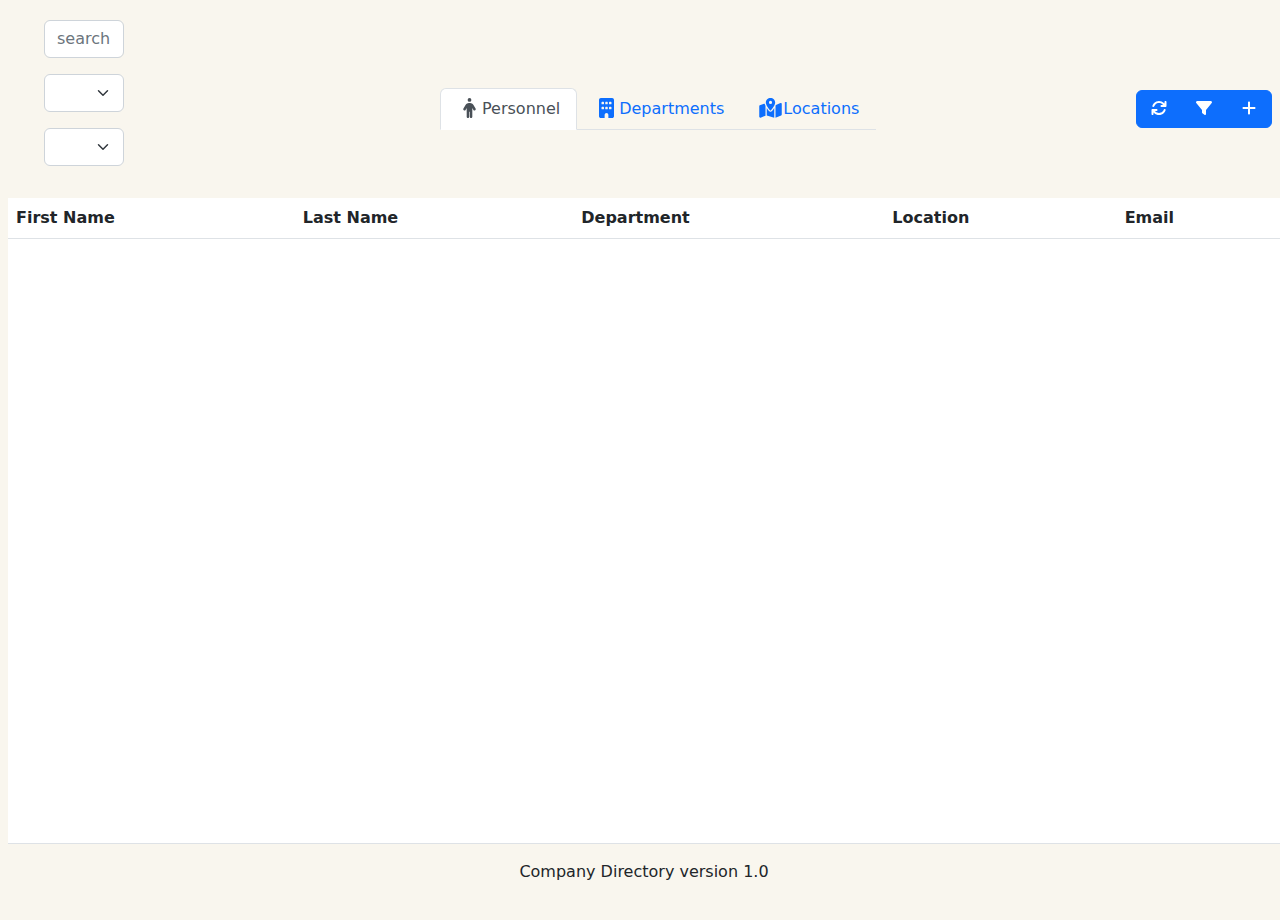
==== project2/index.html @ f6314159 "Add files via upload" ====
<!DOCTYPE html>
<html lang="en">

    <head>
        <meta charset="utf-8">
        <meta name="viewport" content="width=device-width, initial-scale=1.0">
        <meta name="keyword" content="Company Directory">
        <meta name="author" content="Marek Ograbek">
        <link rel="icon" href="img/favicon.ico"/>

        <title>Company Directory</title>
      
        <link rel="preconnect" href="https://fonts.googleapis.com">
        <link rel="preconnect" href="https://fonts.gstatic.com" crossorigin>
        <link href="https://fonts.googleapis.com/css2?family=Karla:wght@300&display=swap" rel="stylesheet">
        <link href="vendor/css/all.min.css" rel="stylesheet" type="text/css">
      
        <link href="vendor/css/bootstrap.min.css" rel="stylesheet" type="text/css">
    
        
        <link href="libs/css/style.css" rel="stylesheet">
    </head>

    <body>

        <section>




          <div class="appHeader">
            <div class="row">
              <div class="col-md-4 col-12 mb-3 px-4">
                <!-- Input and select fields -->
                <div class="col-md-4 col-12 mb-3 px-4">
                  <input id="searchInp" class="form-control" placeholder="search">
                </div>
            
                <div class="col-md-4 col-12 pb-3 px-4">
                  <select class="form-select" id="select-departments">
                    <!-- Your options here -->
                  </select>
                </div>
            
                <div class="col-md-4 col-12 pb-3 px-4">
                  <select class="form-select" id="select-locations">
                    <!-- Your options here -->
                  </select>
                </div>
              </div>
          
              <div class="col-md-8 col-12 d-flex justify-content-between align-items-center">
                <!-- Nav tabs -->
                <ul class="nav nav-tabs" id="myTab" role="tablist">
                  <!-- Tab buttons -->
                  <li class="nav-item" role="presentation">
                    <button class="nav-link active" id="personnelBtn" data-bs-toggle="tab" data-bs-target="#personnel-tab-pane" type="button" role="tab" aria-controls="personnel-tab-pane" aria-selected="true">
                      <i class="fa-solid fa-person fa-lg fa-fw"></i><span class="d-none d-sm-inline">Personnel</span>
                    </button>
                  </li>
                  <li class="nav-item" role="presentation">
                    <button class="nav-link" id="departmentsBtn" data-bs-toggle="tab" data-bs-target="#departments-tab-pane" type="button" role="tab" aria-controls="departments-tab-pane" aria-selected="false">
                      <i class="fa-solid fa-building fa-lg fa-fw"></i><span class="d-none d-sm-inline">Departments</span>
                    </button>
                  </li>
                  <li class="nav-item" role="presentation">
                    <button class="nav-link" id="locationsBtn" data-bs-toggle="tab" data-bs-target="#locations-tab-pane" type="button" role="tab" aria-controls="locations-tab-pane" aria-selected="false">
                      <i class="fa-solid fa-map-location-dot fa-lg fa-fw"></i><span class="d-none d-sm-inline">Locations</span>
                    </button>
                  </li>
                </ul>
          
                <!-- Buttons -->
                <div class="buttons10 px-2">
                  <div class="btn-group" role="group" aria-label="buttons">
                    <!-- Buttons here -->
                    <button id="refreshBtn" type="button" onClick="refreshPage()" class="btn btn-primary">
                      <i class="fa-solid fa-refresh fa-fw text-white"></i>
                    </button>
                    <button id="filter-btn" type="button" class="btn btn-primary">
                      <i class="fa-solid fa-filter fa-fw text-white"></i>
                    </button>
                    <button id="addBtn" type="button" class="btn btn-primary">
                      <i class="fa-solid fa-plus fa-fw text-white"></i>
                    </button>
                  </div>
                </div>
              </div>
            </div>
          </div>



                 <!-- Counts entries-->

              <div class="d-flex justify-content-between align-items-end">
                  <div id="total-entries" class="total-entries p-1" style="display:none"> </div>
              </div>   

            
            <div class="tab-content bg-white">
          
            <!-- Personnel --> 
            <div class="tab-pane show active" id="personnel-tab-pane" role="tabpanel" aria-labelledby="home-tab">
              <table id="employeeTable" class="employeeTable table table-hover">
                  <thead id="employeeHead">
                      <tr>
                          <th scope="col" class="align-middle text-nowrap">First Name</th>
                          <th scope="col" class="align-middle text-nowrap">Last Name</th>
                          <th scope="col" class="align-middle text-nowrap d-none d-md-table-cell">Department</th>
                          <th scope="col" class="align-middle text-nowrap d-none d-md-table-cell">Location</th>
                          <th scope="col" class="align-middle text-nowrap d-none d-md-table-cell">Email</th>
                      </tr>
                  </thead>
                  <tbody id="employeeTbody" class="employeeTbody">
                      <!-- RESULTS WILL BE INSERTED HERE -->
                  </tbody>
              </table>
            </div>
          

            <!-- Departments -->
              <div class="tab-pane" id="departments-tab-pane" role="tabpanel" aria-labelledby="profile-tab" tabindex="0">

                <table class="table table-hover">
                  <thead>
                    <tr>
                      <th class="align-middle text-nowrap">Department</th>
                      <th class="align-middle text-nowrap d-none d-md-table-cell">Location</th>
                    </tr>
                  </thead>
                  <tbody id="departments-cards"> 
                    <!-- RESULTS WILL BE INSERTED HERE -->
                  </tbody>
                </table>
              </div>
          
              <!-- Locations -->
              <div class="tab-pane" id="locations-tab-pane" role="tabpanel" aria-labelledby="contact-tab" tabindex="0">
                <table class="table table-hover">
                  <thead>
                    <tr>
                      <th class="align-middle text-nowrap">Location</th>
                    </tr>
                  </thead>
                  <tbody id="locations-cards"> 
                    <!-- RESULTS WILL BE INSERTED HERE -->
                  </tbody>
                </table>
              </div>
          
            </div>
            
            <footer class="border-top text-center fw-bold">
              
              <p class="fw-light my-3">Company Directory version 1.0</p>
              
            </footer>
          
        </section>

      <main id="main" class="container-fluid">

          <!-- EMPLOYEES -->
          <div id="all-employees" class="all-employees">

              <!-- Add Employee Modal -->
              <div id="addEmployeeModal" class="modal fade" tabindex="-1" data-bs-backdrop="false" data-bs-keyboard="false" aria-labelledby="exampleModalLabel" aria-hidden="true">
                
                <div class="modal-dialog modal-sm modal-dialog-centered modal-dialog-scrollable">
                     
                  <div class="modal-content shadow"> 
                    
                    <div class="modal-header bg-primary bg-gradient text-white">
                      <h5 class="modal-title">Add employee</h5>
                      <button type="button" class="btn-close btn-close-white" data-bs-dismiss="modal" aria-label="Close"></button>
                    </div>
              
                    <div class="modal-body">
                        
                      <form action="" id="employeeConfirmAddBtn">
              
                        <input type="hidden" id="editPersonnelEmployeeID">
              
                        <div class="form-floating mb-3">
                          <input type="text" class="form-control" id="firstNameInput" name="firstNameInput" placeholder="First name" required>
                          <label for="firstNameInput">First name</label>
                        </div>
              
                        <div class="form-floating mb-3">
                          <input type="text" class="form-control" id="lastNameInput" name="lastNameInput" placeholder="Last name" required>
                          <label for="lastNameInput">Last name</label>
                        </div>

                        <div class="form-floating mb-3">
                            <input type="email" class="form-control" id="emailInput" name="emailInput" placeholder="Email address" required>
                            <label for="emailInput">Email Address</label>
                          </div> 
              
                        <div class="form-floating mb-3">
                          <input type="text" class="form-control" id="jobTitleInput" name="jobTitleInput" placeholder="Job title" required>
                          <label for="jobTitleInput">Job Title</label>
                        </div>                                  
              
                        <div class="form-floating">
                          <select class="form-select" id="addEmployeeDepartmentSelect" placeholder="Department">
                          </select>
                          <label for="addEmployeeDepartmentSelect">Department</label>
                        </div> 
                        
                        <div class="form-floating">
                            <select class="form-select" id="addEmployeeLocationSelect" placeholder="Location">
                            </select>
                            <label for="addEmployeeLocationSelect">Location</label>
                        </div>
                        <div class="modal-footer">
                            <input type="submit"  value="SUBMIT" id="employeeConfirmAddBtn" class="btn btn-outline-primary btn-sm myBtn">
                            <button type="button" class="btn btn-outline-danger btn-sm myBtn" data-bs-dismiss="modal">CANCEL</button>
                        </div>
              
                      </form>
                    </div>    
                  </div>
                </div>               
              </div>


              <!-- Edit Employee Modal  -->
              <div id="editEmployeeModal" class="modal fade" tabindex="-1" data-bs-backdrop="false" data-bs-keyboard="false" aria-labelledby="editEmployeeModalLabel" aria-hidden="true">
                
                <div class="modal-dialog modal-sm modal-dialog-centered modal-dialog-scrollable">
                     
                  <div class="modal-content shadow"> 
                    
                    <div class="modal-header bg-primary bg-gradient text-white">
                      <h5 class="modal-title">Edit employee</h5>
                      <button type="button" class="btn-close btn-close-white" data-bs-dismiss="modal" aria-label="Close"></button>
                    </div>
              
                    <div class="modal-body">
                        
                      <form action="" id="editEmployeeForm">
              
                        <input type="hidden" id="id_u" name="id">
              
                        <div class="form-floating mb-3">
                          <input type="text" class="form-control" id="firstName_u" name="firstName" placeholder="First name" required>
                          <label for="firstName_u">First name</label>
                        </div>
              
                        <div class="form-floating mb-3">
                          <input type="text" class="form-control" id="lastName_u" name="lastName" placeholder="Last name" required>
                          <label for="lastName_u">Last name</label>
                        </div>

                        <div class="form-floating mb-3">
                            <input type="email" class="form-control" id="email_u" name="email" placeholder="Email address" required>
                            <label for="email_u">Email Address</label>
                          </div> 
              
                        <div class="form-floating mb-3">
                          <input type="text" class="form-control" id="jobTitle_u" name="jobTitle" placeholder="Job title" required>
                          <label for="jobTitle_u">Job Title</label>
                        </div>                                  
              
                        <div class="form-floating">
                          <select class="form-select" id="editEmployeeDepartmentSelect" required>
                            <option value="" disabled selected>Select a department</option>
                        </select>
                        </div> 
                        
                        <div class="form-floating">
                          <select class="form-select" id="editEmployeeLocationSelect" required>
                            <option value="" disabled selected>Select a location</option>
                        </select>
                        </div>
                        <div class="modal-footer">
                            <input type="submit"  value="SUBMIT" id="employeeConfirmAEditBtn" class="btn btn-outline-primary btn-sm myBtn">
                            <button type="button" class="btn btn-outline-danger btn-sm myBtn" data-bs-dismiss="modal">CANCEL</button>
                        </div>
              
                      </form>
                    </div>    
                  </div>
                </div>               
              </div>             


                            <!-- Delete Employee Modal -->
                          <div id="deleteEmployeeModal" class="modal fade" tabindex="-1" role="dialog"  data-bs-backdrop="static" data-bs-keyboard="false" aria-hidden="true">
                              <div class="modal-dialog">
                                  <div class="modal-content">
                                      <div class="modal-header alert-danger">
                                          <h4 class="modal-title">Warning!</h4>
                                      </div>
                                      <div class="modal-body">
                                          <p class="mt-3"><strong>Delete this employee?</strong></p>
                                          <form>
                                              <input type="hidden" id="id_d" name="id" class="form-control">
                                              <div class="mt-3 form-check">
                                                  <input type="checkbox" class="form-check-input" name="checkConfirmDeleteEmployee" id="checkConfirmDeleteEmployee"/>
                                                  <label class="form-check-label" for="checkConfirmDeleteEmployee">
                                                      <p><strong>Yes, delete.</strong></p>
                                                  </label>
                                              </div>						
                                          </form>
                                      </div>
                                      <div class="delete-btn-footer mt-2 align-items-center justify-content-between text-center">
                                          <button type="button" id="cancelDeleteE-left" class="btn mb-1" title="Cancel" data-bs-dismiss="modal">
                                              <h5 class="text-primary"><strong>CANCEL</strong></h5>
                                          </button>
                              
                                          <button type="button" class="btn mb-1 text-danger" id="deleteEmployeeBtn" title="Delete" disabled>
                                              <h5><strong>DELETE</strong></h5>
                                          </button>
                                      </div>
                                  </div>
                              </div>
                          </div>



            <!-- DEPARTMENTS -->

            <!--Add Department Modal-->
            <div id="addDepartmentModal" class="modal" tabindex="-1" data-bs-backdrop="false" data-bs-keyboard="false" aria-labelledby="addDepartmentModalLabel" aria-hidden="true">
                <div class="modal-dialog modal-dialog-centered">
                    <div class="modal-dialog modal-sm modal-dialog-centered modal-dialog-scrollable">
                    
                        <div class="modal-content shadow"> 
                        
                        <div class="modal-header bg-primary bg-gradient text-white">
                            <h5 class="modal-title">Add department</h5>
                            <button type="button" class="btn-close btn-close-white" data-bs-dismiss="modal" aria-label="Close"></button>
                        </div>
                            <div class="modal-body">

                                <form action ="" id="addDepartmentForm">
            
                                    <input type="hidden" id="editPersonnelEmployeeID">
                        
                                    <div class="form-floating mb-3">
                                    <input type="text" class="form-control" id="departmentName_addd" name="departmentName_addd" placeholder="Department" required>
                                    <label for="departmentNameInput">Department name</label>
                                    </div>
                                    
                                    <div class="form-floating">
                                        <select class="form-select" id="addDepartmentLocationSelect" placeholder="Location">
                                        </select>
                                        <label for="addDepartmentLocationSelect">Location</label>
                                    </div>
                                    <div class="modal-footer">
                                        <input type="submit"  value="SUBMIT" id="departmentConfirmAddBtn" class="btn btn-outline-primary btn-sm myBtn">
                                        <button type="button" class="btn btn-outline-danger btn-sm myBtn" data-bs-dismiss="modal">CANCEL</button>
                                    </div>
                        
                                </form> 
                            </div>
                        </div>
                    </div>
                </div>
            </div>
                               
             

           <!-- Edit Department Modal -->

           <div id="editDepartmentModal" class="modal" tabindex="-1" data-bs-backdrop="false" data-bs-keyboard="false" aria-labelledby="editDepartmentModalLabel" aria-hidden="true">
            <div class="modal-dialog modal-dialog-centered">
                <div class="modal-dialog modal-sm modal-dialog-centered modal-dialog-scrollable">
                
                    <div class="modal-content shadow"> 
                        <div class="modal-header bg-primary bg-gradient text-white">
                          <h5 class="modal-title" id="editDepartmentModalLabel">Edit Department</h5>
                          <button type="button" class="btn-close btn-close-white" data-bs-dismiss="modal" aria-label="Close"></button>
                        </div>
                          <div class="modal-body">

                            <form action ="" id="editDepartmentForm">
                                
                                <input type="hidden" id="id_ud" name="id" class="form-control">	
                                <div class="form-floating mb-3">
                                <input type="text" class="form-control" id="departmentName_ud" name="departmentName_ud" placeholder="Department" required>
                                <label for="departmentNameInput">Department name</label>
                                </div>
                                
                                <div class="form-floating">
                                    <select class="form-select" id="editDepartmentLocationSelect" placeholder="Location">
                                    </select>
                                    <label for="editDepartmentLocationSelect">Location</label>
                                </div>
                                <div class="modal-footer">
                                    <input type="submit"  value="SUBMIT" id="updateDepartmentBtn" class="btn btn-outline-primary btn-sm myBtn">
                                    <button type="button" class="btn btn-outline-danger btn-sm myBtn" data-bs-dismiss="modal">CANCEL</button>
                                </div>
                    
                            </form> 
                          </div>
                    </div>
                </div>
            </div>
           </div>

              <!-- Delete Department Modal -->
              <div id="deleteDepartmentModal" class="modal fade" tabindex="-1" role="dialog"  data-bs-backdrop="static" data-bs-keyboard="false" aria-hidden="true">
                  <div class="modal-dialog">
                      <div class="modal-content">
                          <div class="modal-header alert-danger">
                              <h4 class="modal-title">Warning!</h4>
                          </div>
                          <div class="modal-body">
                              <p class="mt-3"><strong>Delete this department?</strong></p>
                              <form>
                                  <input type="hidden" id="id_dd" name="id" class="form-control">
                                  <div class="mt-3 form-check">
                                      <input type="checkbox" class="form-check-input" name="checkConfirmDeleteDepartment" id="checkConfirmDeleteDepartment"/>
                                      <label class="form-check-label" for="checkConfirmDeleteDepartment">
                                          <strong>Yes, process it.</strong>
                                      </label>
                                  </div>						
                              </form>
                          </div>
                          <div class="delete-btn-footer mt-2 align-items-center justify-content-between text-center">
                              <button type="button" id="cancelDeleteD-left" class="btn mb-1 text-primary" title="Cancel" data-bs-dismiss="modal">
                                  <h5 class="text-primary"><strong>CANCEL</strong></h5>
                              </button>
                              <button type="button" class="btn mb-1 text-danger" id="deleteDepartmentBtn" title="Delete" disabled>
                                  <h5><strong>DELETE</strong></h5>
                              </button>
                          </div>
                      </div>
                  </div>
              </div>
   
                   <!-- Forbidden Department Modal -->
                   <div id="forbiddenDepartmentModal" class="modal fade" tabindex="-1" role="dialog"  data-bs-backdrop="static" data-bs-keyboard="false" aria-hidden="true">
                    <div class="modal-dialog modal-dialog-centered">
                        <div class="modal-content">
                            <div class="modal-header bg-danger text-white justify-content-center">
                                <h3 class="modal-title m-1"><strong>Forbidden action!</strong></h3>
                            </div>
                            <div class="modal-body">
                                <p class="mt-3"><strong>Employees assigned to this Department!</strong></p>
                            </div>
                            <div class="mt-2 align-items-center justify-content-center text-center">
                                <button type="button" class="btn mb-1 btn-outline-primary" title="OK" data-bs-dismiss="modal">OK</button>
                            </div>
                        </div>
                    </div>
                </div>   
                        
              <!-- LOCATIONS -->
              <div id="all-locations" class="all-locations d-none">
                  <div class="container-fluid mb-4">
                      <div class="row d-flex g-2 justify-content-center text-center align-items-center">
                          <div class="add-button-location col-md-2">
                              <button id="add-location" type="button" class="btn" title="Add New Location"><i class="fa-regular fa-square-plus"></i> Add Location</button>
                          </div>
                      </div>
                  </div>            
                  <div id="locations-cards" class="container-fluid d-flex flex-wrap align-items-center justify-content-center mb-3"></div>
                  <!-- RESULTS WILL BE INSERTED HERE -->
              </div>

              <!-- Add location modal -->
              <div id="addLocationModal" class="modal" tabindex="-1" data-bs-backdrop="false" data-bs-keyboard="false" aria-labelledby="addLocationModalLabel" aria-hidden="true">
                <div class="modal-dialog modal-dialog-centered">
                    <div class="modal-dialog modal-sm modal-dialog-centered modal-dialog-scrollable">
                    
                        <div class="modal-content shadow"> 
                        
                        <div class="modal-header bg-primary bg-gradient text-white">
                            <h5 class="modal-title">Add location</h5>
                            <button type="button" class="btn-close btn-close-white" data-bs-dismiss="modal" aria-label="Close"></button>
                        </div>
                            <div class="modal-body">

                                <form action ="" id="addLocationForm">
                        
                                    <div class="form-floating mb-3">
                                        <input type="text" class="form-control" id="locationName_addl" name="locationName_addl" placeholder="Location" required>
                                        <label for="firstNameInput">Location name</label>
                                    </div>
                                    
                                    <div class="modal-footer">
                                        <input type="submit"  value="SUBMIT" id="addLocationBtn" class="btn btn-outline-primary btn-sm myBtn">
                                        <button type="button" class="btn btn-outline-danger btn-sm myBtn" data-bs-dismiss="modal">CANCEL</button>
                                    </div>
                        
                                </form> 
                            </div>
                        </div>
                    </div>
                </div>
              </div>

              <!-- Edit Location Modal -->
                
                <div id="editLocationModal" class="modal" tabindex="-1" data-bs-backdrop="false" data-bs-keyboard="false" aria-labelledby="editLocationModalLabel" aria-hidden="true">
                    <div class="modal-dialog modal-dialog-centered">
                        <div class="modal-dialog modal-sm modal-dialog-centered modal-dialog-scrollable">
                        
                            <div class="modal-content shadow"> 
                            
                            <div class="modal-header bg-primary bg-gradient text-white">
                                <h5 class="modal-title">Edit location</h5>
                                <button type="button" class="btn-close btn-close-white" data-bs-dismiss="modal" aria-label="Close"></button>
                            </div>
                                <div class="modal-body">
    
                                    <form action ="" id="editLocationForm">
                                        <input type="hidden" id="id_ul" name="id" class="form-control">	
                                        <div class="form-floating mb-3">
                                            <input type="text" class="form-control" id="locationName_ul" name="locationName_ul" placeholder="Location" required>
                                            <label for="firstNameInput">Location name</label>
                                        </div>
                                        
                                        <div class="modal-footer">
                                            <input type="submit"  value="SUBMIT" id="updateLocationBtn" class="btn btn-outline-primary btn-sm myBtn">
                                            <button type="button" class="btn btn-outline-danger btn-sm myBtn" data-bs-dismiss="modal">CANCEL</button>
                                        </div>
                            
                                    </form> 
                                </div>
                            </div>
                        </div>
                    </div>
                </div>               
          

            <!-- Delete Location Modal -->
          <div id="deleteLocationModal" class="modal fade" tabindex="-1" role="dialog"  data-bs-backdrop="static" data-bs-keyboard="false" aria-hidden="true">
              <div class="modal-dialog">
                  <div class="modal-content">
                      <div class="modal-header alert-danger">
                          <h4 class="modal-title">Warning!</h4>
                      </div>
                      <div class="modal-body">
                          <p class="mt-3"><strong>Delete this location?</strong></p>
                          <form>
                              <input type="hidden" id="id_dl" name="id" class="form-control">
                              <div class="mt-3 form-check">
                                  <input type="checkbox" class="form-check-input" name="checkConfirmDeleteLocation" id="checkConfirmDeleteLocation"/>
                                  <label class="form-check-label" for="checkConfirmDeleteLocation">
                                      <strong>Yes, process it.</strong>
                                  </label>
                              </div>						
                          </form>
                      </div>
                      <div class="delete-btn-footer mt-2 align-items-center justify-content-between text-center">
                          <button type="button" id="cancelDeleteL-left" class="btn mb-1 text-primary" title="Cancel" data-bs-dismiss="modal">
                              <h5 class="text-primary"><strong>CANCEL</strong></h5>
                          </button>
              
                          <button type="button" class="btn mb-1 text-danger" id="deleteLocationBtn" title="Delete" disabled>
                              <h5><strong>DELETE</strong></h5>
                          </button>
                      </div>
                  </div>
              </div>
          </div>

              <!-- Forbidden Location Modal -->
          <div id="forbiddenLocationModal" class="modal fade" tabindex="-1" role="dialog"  data-bs-backdrop="static" data-bs-keyboard="false" aria-hidden="true">
              <div class="modal-dialog modal-dialog-centered">
                  <div class="modal-content">
                      <div class="modal-header bg-danger text-white justify-content-center">
                          <h3 class="modal-title m-1"><strong>Forbidden action!</strong></h3>
                      </div>
                      <div class="modal-body justify-content-center">
                          <p class="mt-3"><strong>Departments assigned to this location!</strong></p>
                      </div>
                      <div class="mt-2 align-items-center justify-content-center text-center">
                          <button type="button" class="btn mb-1 btn-outline-primary" title="OK" data-bs-dismiss="modal">OK</button>
                      </div>
                  </div>
              </div>
          </div>




          <!-- Filter Modal -->
          <div id="filter-modal" class="modal fade" tabindex="-1" aria-labelledby="filter-modal-label" aria-hidden="true">
            <div class="modal-dialog">
                <div class="modal-content">
                    <div class="modal-header">
                        <h5 class="modal-title" id="filter-modal-label">Filter Options</h5>
                        <button type="button" class="btn-close" data-bs-dismiss="modal" aria-label="Close"></button>
                    </div>
                    <div class="modal-body">
                        <!-- Checkboxes for departments -->
                        <div>
                            <h6>Departments:</h6>
                            <div id="department-checkboxes">
                                <!-- Department checkboxes will be dynamically added here -->
                            </div>
                        </div>
                        <!-- Checkboxes for locations -->
                        <div>
                            <h6>Locations:</h6>
                            <div id="location-checkboxes">
                                <!-- Location checkboxes will be dynamically added here -->
                            </div>
                        </div>
                    </div>
                    <div class="modal-footer">
                        <button type="button" class="btn btn-primary" id="apply-filter-btn">Apply Filter</button>
                    </div>
                </div>
            </div>
          </div>
  
        
      
      </main>
              
          


        <div id="preloader"></div>
        <div id="loader" class="lds-dual-ring hidden overlay"></div>


        <script src="vendor/js/jquery-3.7.0.js"></script>
        <script src="vendor/js/bootstrap.min.js"></script>
        <script src="vendor/js/all.min.js"></script>
        <script src="vendor/js/jquery.validate.min.js"></script>
        
        <script type="application/javascript" src="libs/js/script.js"></script>
        
        
    </body>

</html>
---- project2/libs/css/style.css ----
html,
body {
  background-color: #f9f6ee;
  margin: 5px 0px 5px 2px;
  padding: 5px 0px 5px 2px;
  overflow: hidden;
}

section {
  display: flex;
  flex-flow: column;
  height: calc(100vh - 20px);
}

.tab-content {
  flex: 1;
  overflow-y: scroll;
}

tr {
  cursor: default;
}

.myBtn {
  width: 70px;
}

ul, li {list-style-type: none;}

/* Preloader */
#preloader {
  position: fixed;
  top: 0;
  left: 0;
  right: 0;
  bottom: 0;
  z-index: 9999;
  overflow: hidden;
  background: lightblue;
}

#preloader:before {
  content: "";
  position: fixed;
  top: calc(50% - 30px);
  left: calc(50% - 30px);
  border: 6px solid blue;
  border-top-color: var(--darkgrey);
  border-radius: 50%;
  width: 60px;
  height: 60px;
  -webkit-animation: animate-preloader 1s linear infinite;
  animation: animate-preloader 1s linear infinite;
}

@-webkit-keyframes animate-preloader {
  0% {
    transform: rotate(0deg);
  }
  100% {
    transform: rotate(360deg);
  }
}

@keyframes animate-preloader {
  0% {
    transform: rotate(0deg);
  }
  100% {
    transform: rotate(360deg);
  }
}

/*  Loader */
.lds-dual-ring.hidden {
  display: none;
}

.overlay {
  position: fixed;
  top: 0;
  left: 0;
  right: 0;
  bottom: 0;
  background: transparent;
  z-index: 9999;
  opacity: 1;
  transition: all 0.5s;
}

.lds-dual-ring {
  display: flex;
  width: 100%;
  height: 100vh;
  justify-content: center;
  align-items: center;
}
.lds-dual-ring:after {
  content: " ";
  display: block;
  width: 64px;
  height: 64px;
  margin: 5% auto;
  border-radius: 50%;
  border: 6px solid blue;
  border-color: blue transparent darkgrey transparent;
  animation: lds-dual-ring 1.2s linear infinite;
}
@keyframes lds-dual-ring {
  0% {
      transform: rotate(0deg);
  }
  100% {
      transform: rotate(360deg);
  }
}
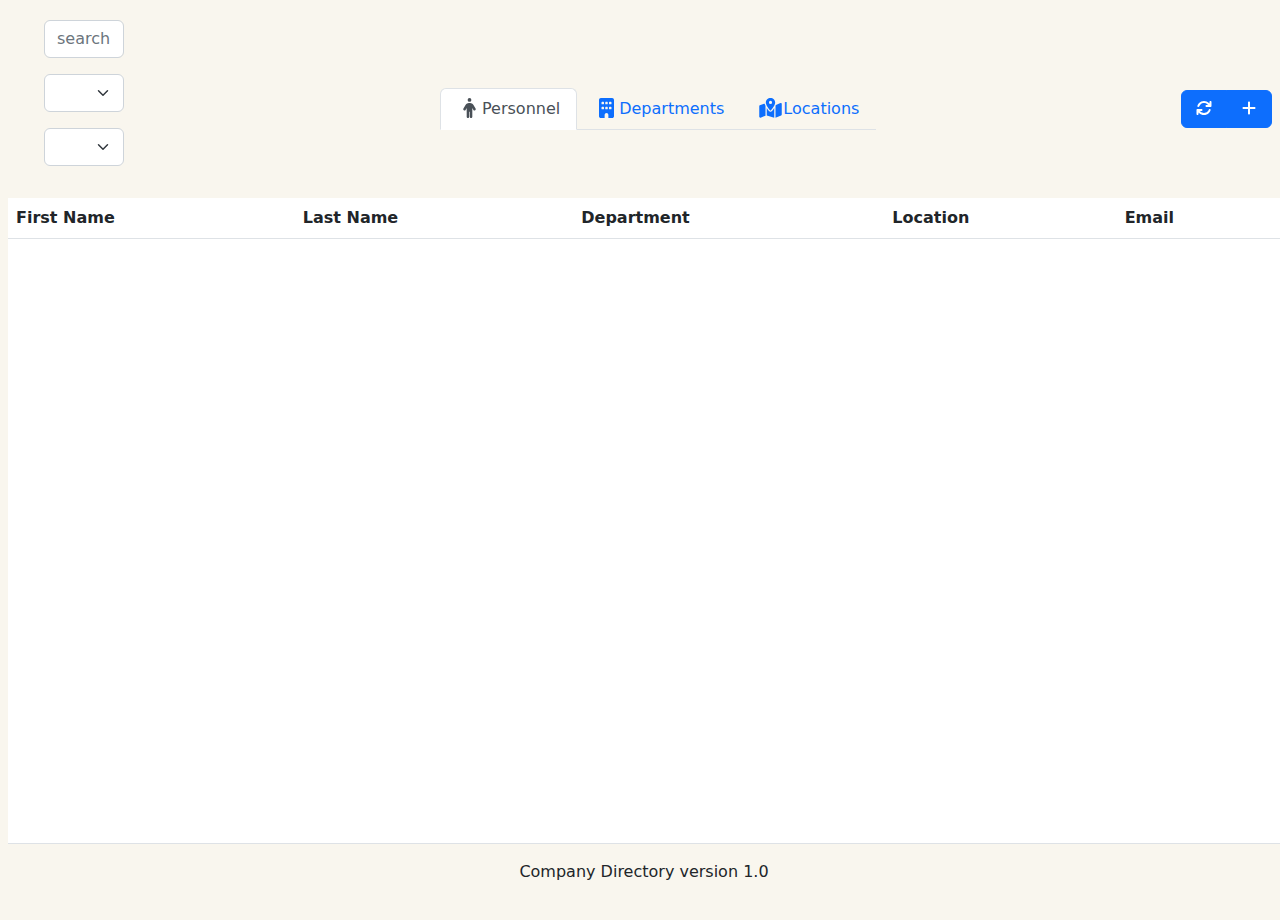
==== commit cc207d7f: "Add files via upload" ====
--- a/project2/index.html
+++ b/project2/index.html
@@ -12,12 +12,8 @@
       
         <link rel="preconnect" href="https://fonts.googleapis.com">
         <link rel="preconnect" href="https://fonts.gstatic.com" crossorigin>
-        <link href="https://fonts.googleapis.com/css2?family=Karla:wght@300&display=swap" rel="stylesheet">
-        <link href="vendor/css/all.min.css" rel="stylesheet" type="text/css">
-      
-        <link href="vendor/css/bootstrap.min.css" rel="stylesheet" type="text/css">
-    
-        
+        <link href="https://fonts.googleapis.com/css2?family=Karla:wght@300&display=swap" rel="stylesheet">     
+        <link href="vendor/css/bootstrap.min.css" rel="stylesheet" type="text/css">        
         <link href="libs/css/style.css" rel="stylesheet">
     </head>
 
@@ -38,13 +34,11 @@
             
                 <div class="col-md-4 col-12 pb-3 px-4">
                   <select class="form-select" id="select-departments">
-                    <!-- Your options here -->
                   </select>
                 </div>
             
                 <div class="col-md-4 col-12 pb-3 px-4">
                   <select class="form-select" id="select-locations">
-                    <!-- Your options here -->
                   </select>
                 </div>
               </div>
@@ -77,14 +71,12 @@
                     <button id="refreshBtn" type="button" onClick="refreshPage()" class="btn btn-primary">
                       <i class="fa-solid fa-refresh fa-fw text-white"></i>
                     </button>
-                    <button id="filter-btn" type="button" class="btn btn-primary">
-                      <i class="fa-solid fa-filter fa-fw text-white"></i>
-                    </button>
                     <button id="addBtn" type="button" class="btn btn-primary">
                       <i class="fa-solid fa-plus fa-fw text-white"></i>
                     </button>
                   </div>
                 </div>
+
               </div>
             </div>
           </div>
@@ -108,12 +100,13 @@
                           <th scope="col" class="align-middle text-nowrap">First Name</th>
                           <th scope="col" class="align-middle text-nowrap">Last Name</th>
                           <th scope="col" class="align-middle text-nowrap d-none d-md-table-cell">Department</th>
+                          <!--<th scope="col" class="align-middle text-nowrap d-none d-md-table-cell">Job Title</th>-->
                           <th scope="col" class="align-middle text-nowrap d-none d-md-table-cell">Location</th>
                           <th scope="col" class="align-middle text-nowrap d-none d-md-table-cell">Email</th>
                       </tr>
                   </thead>
                   <tbody id="employeeTbody" class="employeeTbody">
-                      <!-- RESULTS WILL BE INSERTED HERE -->
+                      <!-- RESULTS ARE INSERTED HERE -->
                   </tbody>
               </table>
             </div>
@@ -130,7 +123,7 @@
                     </tr>
                   </thead>
                   <tbody id="departments-cards"> 
-                    <!-- RESULTS WILL BE INSERTED HERE -->
+                    <!-- RESULTS ARE INSERTED HERE -->
                   </tbody>
                 </table>
               </div>
@@ -144,7 +137,7 @@
                     </tr>
                   </thead>
                   <tbody id="locations-cards"> 
-                    <!-- RESULTS WILL BE INSERTED HERE -->
+                    <!-- RESULTS ARE INSERTED HERE -->
                   </tbody>
                 </table>
               </div>
@@ -208,11 +201,11 @@
                           <label for="addEmployeeDepartmentSelect">Department</label>
                         </div> 
                         
-                        <div class="form-floating">
+                        <!--<div class="form-floating">
                             <select class="form-select" id="addEmployeeLocationSelect" placeholder="Location">
                             </select>
                             <label for="addEmployeeLocationSelect">Location</label>
-                        </div>
+                        </div>-->
                         <div class="modal-footer">
                             <input type="submit"  value="SUBMIT" id="employeeConfirmAddBtn" class="btn btn-outline-primary btn-sm myBtn">
                             <button type="button" class="btn btn-outline-danger btn-sm myBtn" data-bs-dismiss="modal">CANCEL</button>
@@ -268,12 +261,6 @@
                             <option value="" disabled selected>Select a department</option>
                         </select>
                         </div> 
-                        
-                        <div class="form-floating">
-                          <select class="form-select" id="editEmployeeLocationSelect" required>
-                            <option value="" disabled selected>Select a location</option>
-                        </select>
-                        </div>
                         <div class="modal-footer">
                             <input type="submit"  value="SUBMIT" id="employeeConfirmAEditBtn" class="btn btn-outline-primary btn-sm myBtn">
                             <button type="button" class="btn btn-outline-danger btn-sm myBtn" data-bs-dismiss="modal">CANCEL</button>
@@ -290,17 +277,18 @@
                           <div id="deleteEmployeeModal" class="modal fade" tabindex="-1" role="dialog"  data-bs-backdrop="static" data-bs-keyboard="false" aria-hidden="true">
                               <div class="modal-dialog">
                                   <div class="modal-content">
-                                      <div class="modal-header alert-danger">
+                                      <div class="modal-header alert-danger bg-danger">
                                           <h4 class="modal-title">Warning!</h4>
                                       </div>
                                       <div class="modal-body">
-                                          <p class="mt-3"><strong>Delete this employee?</strong></p>
+                                        <p class="mt-3"><strong>Are you sure you want to delete this employee?</strong></p>
+                                        <p class="mt-3"><strong>This operation can not be undone!</strong></p>
                                           <form>
                                               <input type="hidden" id="id_d" name="id" class="form-control">
                                               <div class="mt-3 form-check">
                                                   <input type="checkbox" class="form-check-input" name="checkConfirmDeleteEmployee" id="checkConfirmDeleteEmployee"/>
                                                   <label class="form-check-label" for="checkConfirmDeleteEmployee">
-                                                      <p><strong>Yes, delete.</strong></p>
+                                                      <p><strong>Tick this box if you want to process it.</strong></p>
                                                   </label>
                                               </div>						
                                           </form>
@@ -405,17 +393,18 @@
               <div id="deleteDepartmentModal" class="modal fade" tabindex="-1" role="dialog"  data-bs-backdrop="static" data-bs-keyboard="false" aria-hidden="true">
                   <div class="modal-dialog">
                       <div class="modal-content">
-                          <div class="modal-header alert-danger">
+                          <div class="modal-header alert-danger bg-danger">
                               <h4 class="modal-title">Warning!</h4>
                           </div>
                           <div class="modal-body">
-                              <p class="mt-3"><strong>Delete this department?</strong></p>
+                            <p class="mt-3"><strong>Are you sure you want to delete this department?</strong></p>
+                            <p class="mt-3"><strong>This operation can not be undone!</strong></p>
                               <form>
                                   <input type="hidden" id="id_dd" name="id" class="form-control">
                                   <div class="mt-3 form-check">
                                       <input type="checkbox" class="form-check-input" name="checkConfirmDeleteDepartment" id="checkConfirmDeleteDepartment"/>
                                       <label class="form-check-label" for="checkConfirmDeleteDepartment">
-                                          <strong>Yes, process it.</strong>
+                                          <strong>Tick this box if you want to process it.</strong>
                                       </label>
                                   </div>						
                               </form>
@@ -532,17 +521,18 @@
           <div id="deleteLocationModal" class="modal fade" tabindex="-1" role="dialog"  data-bs-backdrop="static" data-bs-keyboard="false" aria-hidden="true">
               <div class="modal-dialog">
                   <div class="modal-content">
-                      <div class="modal-header alert-danger">
+                      <div class="modal-header alert-danger bg-danger">
                           <h4 class="modal-title">Warning!</h4>
                       </div>
                       <div class="modal-body">
-                          <p class="mt-3"><strong>Delete this location?</strong></p>
+                          <p class="mt-3"><strong>Are you sure you want to delete this location?</strong></p>
+                          <p class="mt-3"><strong>This operation can not be undone!</strong></p>
                           <form>
                               <input type="hidden" id="id_dl" name="id" class="form-control">
                               <div class="mt-3 form-check">
                                   <input type="checkbox" class="form-check-input" name="checkConfirmDeleteLocation" id="checkConfirmDeleteLocation"/>
                                   <label class="form-check-label" for="checkConfirmDeleteLocation">
-                                      <strong>Yes, process it.</strong>
+                                      <strong>Tick this box if you want to process it.</strong>
                                   </label>
                               </div>						
                           </form>
@@ -575,43 +565,7 @@
                       </div>
                   </div>
               </div>
-          </div>
-
-
-
-
-          <!-- Filter Modal -->
-          <div id="filter-modal" class="modal fade" tabindex="-1" aria-labelledby="filter-modal-label" aria-hidden="true">
-            <div class="modal-dialog">
-                <div class="modal-content">
-                    <div class="modal-header">
-                        <h5 class="modal-title" id="filter-modal-label">Filter Options</h5>
-                        <button type="button" class="btn-close" data-bs-dismiss="modal" aria-label="Close"></button>
-                    </div>
-                    <div class="modal-body">
-                        <!-- Checkboxes for departments -->
-                        <div>
-                            <h6>Departments:</h6>
-                            <div id="department-checkboxes">
-                                <!-- Department checkboxes will be dynamically added here -->
-                            </div>
-                        </div>
-                        <!-- Checkboxes for locations -->
-                        <div>
-                            <h6>Locations:</h6>
-                            <div id="location-checkboxes">
-                                <!-- Location checkboxes will be dynamically added here -->
-                            </div>
-                        </div>
-                    </div>
-                    <div class="modal-footer">
-                        <button type="button" class="btn btn-primary" id="apply-filter-btn">Apply Filter</button>
-                    </div>
-                </div>
-            </div>
-          </div>
-  
-        
+          </div>        
       
       </main>
               
@@ -625,7 +579,6 @@
         <script src="vendor/js/jquery-3.7.0.js"></script>
         <script src="vendor/js/bootstrap.min.js"></script>
         <script src="vendor/js/all.min.js"></script>
-        <script src="vendor/js/jquery.validate.min.js"></script>
         
         <script type="application/javascript" src="libs/js/script.js"></script>
         
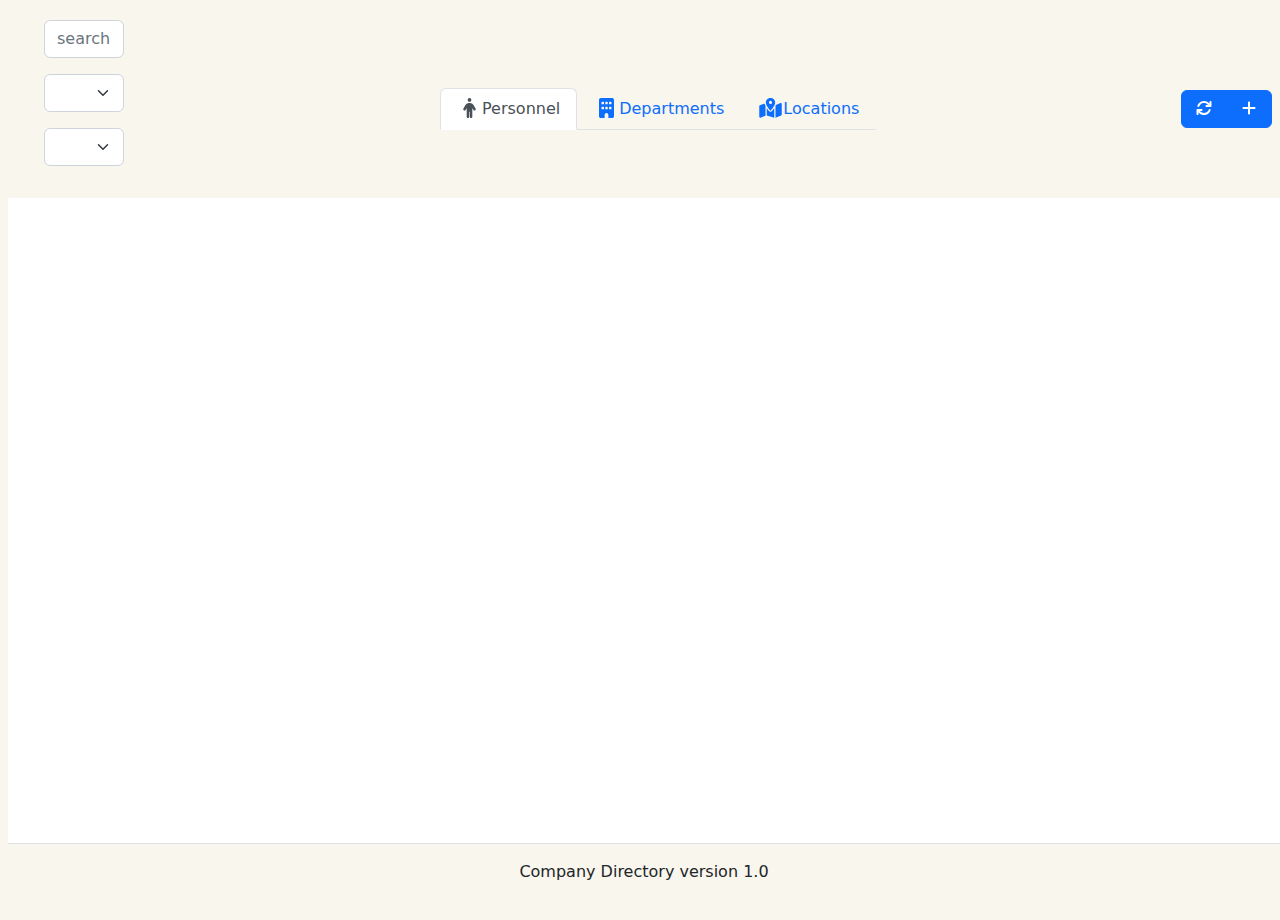
==== commit a16e1314: "Add files via upload" ====
--- a/project2/index.html
+++ b/project2/index.html
@@ -6,7 +6,7 @@
         <meta name="viewport" content="width=device-width, initial-scale=1.0">
         <meta name="keyword" content="Company Directory">
         <meta name="author" content="Marek Ograbek">
-        <link rel="icon" href="img/favicon.ico"/>
+        <link href="ico/favicon.ico" rel="icon">
 
         <title>Company Directory</title>
       
@@ -34,7 +34,7 @@
             
                 <div class="col-md-4 col-12 pb-3 px-4">
                   <select class="form-select" id="select-departments">
-                  </select>
+                  </select>                 
                 </div>
             
                 <div class="col-md-4 col-12 pb-3 px-4">
@@ -91,37 +91,42 @@
 
             
             <div class="tab-content bg-white">
-          
-            <!-- Personnel --> 
-            <div class="tab-pane show active" id="personnel-tab-pane" role="tabpanel" aria-labelledby="home-tab">
-              <table id="employeeTable" class="employeeTable table table-hover">
-                  <thead id="employeeHead">
-                      <tr>
-                          <th scope="col" class="align-middle text-nowrap">First Name</th>
-                          <th scope="col" class="align-middle text-nowrap">Last Name</th>
-                          <th scope="col" class="align-middle text-nowrap d-none d-md-table-cell">Department</th>
-                          <!--<th scope="col" class="align-middle text-nowrap d-none d-md-table-cell">Job Title</th>-->
-                          <th scope="col" class="align-middle text-nowrap d-none d-md-table-cell">Location</th>
-                          <th scope="col" class="align-middle text-nowrap d-none d-md-table-cell">Email</th>
-                      </tr>
-                  </thead>
+             
+            <!-- Employees -->
+            <div class="container tab-pane show active content-area" id="personnel-tab-pane" role="tabpanel" aria-labelledby="home-tab">
+              <div class="table-area">
+                <table id="employeeTable" class="employeeTable table table-hover responsive-table">
+                  <!--<thead id="employeeHead" class="sticky-top">
+                    <tr>
+                      <th scope="col" class="align-middle text-nowrap">First Name</th>
+                      <th scope="col" class="align-middle text-nowrap">Last Name</th>
+                      <th scope="col" class="align-middle text-nowrap d-none d-md-table-cell">Department</th>-->
+                      <!--<th scope="col" class="align-middle text-nowrap d-none d-md-table-cell">Job Title</th>-->
+                      <!--<th scope="col" class="align-middle text-nowrap d-none d-md-table-cell">Location</th>
+                      <th scope="col" class="align-middle text-nowrap d-none d-md-table-cell">Email</th>
+                    </tr>
+                    <tr>-->
+                 </thead>
                   <tbody id="employeeTbody" class="employeeTbody">
-                      <!-- RESULTS ARE INSERTED HERE -->
+                    <!-- RESULTS ARE INSERTED HERE -->
                   </tbody>
-              </table>
+                </table>
+                <table class="table table-hover">
+                  
+                </table>
+              </div> 
             </div>
-          
 
             <!-- Departments -->
               <div class="tab-pane" id="departments-tab-pane" role="tabpanel" aria-labelledby="profile-tab" tabindex="0">
 
                 <table class="table table-hover">
-                  <thead>
+                  <!--<thead>
                     <tr>
                       <th class="align-middle text-nowrap">Department</th>
                       <th class="align-middle text-nowrap d-none d-md-table-cell">Location</th>
                     </tr>
-                  </thead>
+                  </thead>-->
                   <tbody id="departments-cards"> 
                     <!-- RESULTS ARE INSERTED HERE -->
                   </tbody>
@@ -131,11 +136,11 @@
               <!-- Locations -->
               <div class="tab-pane" id="locations-tab-pane" role="tabpanel" aria-labelledby="contact-tab" tabindex="0">
                 <table class="table table-hover">
-                  <thead>
+                 <!-- <thead>
                     <tr>
                       <th class="align-middle text-nowrap">Location</th>
                     </tr>
-                  </thead>
+                  </thead>-->
                   <tbody id="locations-cards"> 
                     <!-- RESULTS ARE INSERTED HERE -->
                   </tbody>
@@ -201,11 +206,6 @@
                           <label for="addEmployeeDepartmentSelect">Department</label>
                         </div> 
                         
-                        <!--<div class="form-floating">
-                            <select class="form-select" id="addEmployeeLocationSelect" placeholder="Location">
-                            </select>
-                            <label for="addEmployeeLocationSelect">Location</label>
-                        </div>-->
                         <div class="modal-footer">
                             <input type="submit"  value="SUBMIT" id="employeeConfirmAddBtn" class="btn btn-outline-primary btn-sm myBtn">
                             <button type="button" class="btn btn-outline-danger btn-sm myBtn" data-bs-dismiss="modal">CANCEL</button>
@@ -216,6 +216,24 @@
                   </div>
                 </div>               
               </div>
+
+                <!-- Successful Personnel Adding Modal -->
+                <div id="successAddPersonnel" class="modal fade" role="dialog">
+                  <div class="modal-dialog">
+                    <div class="modal-content">
+                      <div class="modal-header">
+                        <button type="button" class="btn-close btn-close-white" data-bs-dismiss="modal" aria-label="Close"></button>
+                      </div>
+                      <div class="modal-body">
+                        <p>Employee successfully added.</p>
+                      </div>
+                      <div class="modal-footer">
+                        <button type="button" class="btn btn-outline-secondary btn-sm" data-bs-dismiss="modal">Close</button>
+                      </div>
+                    </div>
+
+                  </div>
+                </div>             
 
 
               <!-- Edit Employee Modal  -->
@@ -270,41 +288,64 @@
                     </div>    
                   </div>
                 </div>               
-              </div>             
-
-
-                            <!-- Delete Employee Modal -->
-                          <div id="deleteEmployeeModal" class="modal fade" tabindex="-1" role="dialog"  data-bs-backdrop="static" data-bs-keyboard="false" aria-hidden="true">
-                              <div class="modal-dialog">
-                                  <div class="modal-content">
-                                      <div class="modal-header alert-danger bg-danger">
-                                          <h4 class="modal-title">Warning!</h4>
-                                      </div>
-                                      <div class="modal-body">
-                                        <p class="mt-3"><strong>Are you sure you want to delete this employee?</strong></p>
-                                        <p class="mt-3"><strong>This operation can not be undone!</strong></p>
-                                          <form>
-                                              <input type="hidden" id="id_d" name="id" class="form-control">
-                                              <div class="mt-3 form-check">
-                                                  <input type="checkbox" class="form-check-input" name="checkConfirmDeleteEmployee" id="checkConfirmDeleteEmployee"/>
-                                                  <label class="form-check-label" for="checkConfirmDeleteEmployee">
-                                                      <p><strong>Tick this box if you want to process it.</strong></p>
-                                                  </label>
-                                              </div>						
-                                          </form>
-                                      </div>
-                                      <div class="delete-btn-footer mt-2 align-items-center justify-content-between text-center">
-                                          <button type="button" id="cancelDeleteE-left" class="btn mb-1" title="Cancel" data-bs-dismiss="modal">
-                                              <h5 class="text-primary"><strong>CANCEL</strong></h5>
-                                          </button>
-                              
-                                          <button type="button" class="btn mb-1 text-danger" id="deleteEmployeeBtn" title="Delete" disabled>
-                                              <h5><strong>DELETE</strong></h5>
-                                          </button>
-                                      </div>
-                                  </div>
-                              </div>
+              </div> 
+              
+                <!-- Successful Personnel Adding Modal -->
+                <div id="successUpdatePersonnel" class="modal fade" role="dialog">
+                  <div class="modal-dialog">
+                    <div class="modal-content">
+                      <div class="modal-header">
+                        <button type="button" class="btn-close btn-close-white" data-bs-dismiss="modal" aria-label="Close"></button>
+                      </div>
+                      <div class="modal-body">
+                        <p>Employee successfully updated.</p>
+                      </div>
+                      <div class="modal-footer">
+                        <button type="button" class="btn btn-outline-secondary btn-sm" data-bs-dismiss="modal">Close</button>
+                      </div>
+                    </div>
+
+                  </div>
+                </div>  
+              
+              <!-- Delete Employee Modal -->
+              <div id="deleteEmployeeModal" class="modal fade" tabindex="-1" role="dialog"  data-bs-backdrop="static" data-bs-keyboard="false" aria-hidden="true">
+                <div class="modal-dialog">
+                    <div class="modal-content">
+                        <div class="modal-header alert-danger bg-danger">
+                            <h4 class="modal-title">Warning!</h4>
+                        </div>
+                        <div class="modal-body">
+                          <p class="mt-3">Are you sure you want to remove the entry for <span id="areYouSureEmployeeName" class="fw-bold"></span>?</p>
+                            <form>
+                                <input type="hidden" id="id_d" name="id" class="form-control">					
+                            </form>
+                        </div>
+                          <div class="modal-footer">
+                            <button type="button" class="btn btn-secondary" data-bs-dismiss="modal">Cancel</button>
+                            <button type="button" class="btn btn-danger" id="confirmDeleteEmployee">Delete</button>
                           </div>
+                    </div>
+                </div>
+              </div>
+
+                <!-- Successful Delete Modal for Personnel -->
+                <div id="successDeletePersonnel" class="modal fade" role="dialog">
+                  <div class="modal-dialog">
+                    <div class="modal-content">
+                      <div class="modal-header">
+                        <button type="button" class="btn-close btn-close-white" data-bs-dismiss="modal" aria-label="Close"></button>
+                      </div>
+                      <div class="modal-body">
+                        <p>Employee successfully deleted.</p>
+                      </div>
+                      <div class="modal-footer">
+                        <button type="button" class="btn btn-outline-secondary btn-sm" data-bs-dismiss="modal">Close</button>
+                      </div>
+                    </div>
+
+                  </div>
+                </div>
 
 
 
@@ -348,6 +389,24 @@
                     </div>
                 </div>
             </div>
+
+             <!-- Successful Department Adding Modal -->
+             <div id="successAddDepartment" class="modal fade" role="dialog">
+              <div class="modal-dialog">
+                <div class="modal-content">
+                  <div class="modal-header">
+                    <button type="button" class="btn-close btn-close-white" data-bs-dismiss="modal" aria-label="Close"></button>
+                  </div>
+                  <div class="modal-body">
+                    <p>Department successfully added.</p>
+                  </div>
+                  <div class="modal-footer">
+                    <button type="button" class="btn btn-outline-secondary btn-sm" data-bs-dismiss="modal">Close</button>
+                  </div>
+                </div>
+
+              </div>
+            </div>    
                                
              
 
@@ -389,55 +448,111 @@
             </div>
            </div>
 
+             <!-- Successful Department Update Modal -->
+             <div id="successUpdateDepartment" class="modal fade" role="dialog">
+              <div class="modal-dialog">
+                <div class="modal-content">
+                  <div class="modal-header">
+                    <button type="button" class="btn-close btn-close-white" data-bs-dismiss="modal" aria-label="Close"></button>
+                  </div>
+                  <div class="modal-body">
+                    <p>Department successfully updated.</p>
+                  </div>
+                  <div class="modal-footer">
+                    <button type="button" class="btn btn-outline-secondary btn-sm" data-bs-dismiss="modal">Close</button>
+                  </div>
+                </div>
+
+              </div>
+            </div>   
+             
               <!-- Delete Department Modal -->
-              <div id="deleteDepartmentModal" class="modal fade" tabindex="-1" role="dialog"  data-bs-backdrop="static" data-bs-keyboard="false" aria-hidden="true">
-                  <div class="modal-dialog">
-                      <div class="modal-content">
-                          <div class="modal-header alert-danger bg-danger">
-                              <h4 class="modal-title">Warning!</h4>
-                          </div>
-                          <div class="modal-body">
-                            <p class="mt-3"><strong>Are you sure you want to delete this department?</strong></p>
-                            <p class="mt-3"><strong>This operation can not be undone!</strong></p>
-                              <form>
-                                  <input type="hidden" id="id_dd" name="id" class="form-control">
-                                  <div class="mt-3 form-check">
-                                      <input type="checkbox" class="form-check-input" name="checkConfirmDeleteDepartment" id="checkConfirmDeleteDepartment"/>
-                                      <label class="form-check-label" for="checkConfirmDeleteDepartment">
-                                          <strong>Tick this box if you want to process it.</strong>
-                                      </label>
-                                  </div>						
-                              </form>
-                          </div>
-                          <div class="delete-btn-footer mt-2 align-items-center justify-content-between text-center">
-                              <button type="button" id="cancelDeleteD-left" class="btn mb-1 text-primary" title="Cancel" data-bs-dismiss="modal">
-                                  <h5 class="text-primary"><strong>CANCEL</strong></h5>
-                              </button>
-                              <button type="button" class="btn mb-1 text-danger" id="deleteDepartmentBtn" title="Delete" disabled>
-                                  <h5><strong>DELETE</strong></h5>
-                              </button>
-                          </div>
-                      </div>
-                  </div>
-              </div>
-   
-                   <!-- Forbidden Department Modal -->
-                   <div id="forbiddenDepartmentModal" class="modal fade" tabindex="-1" role="dialog"  data-bs-backdrop="static" data-bs-keyboard="false" aria-hidden="true">
-                    <div class="modal-dialog modal-dialog-centered">
-                        <div class="modal-content">
-                            <div class="modal-header bg-danger text-white justify-content-center">
-                                <h3 class="modal-title m-1"><strong>Forbidden action!</strong></h3>
-                            </div>
-                            <div class="modal-body">
-                                <p class="mt-3"><strong>Employees assigned to this Department!</strong></p>
-                            </div>
-                            <div class="mt-2 align-items-center justify-content-center text-center">
-                                <button type="button" class="btn mb-1 btn-outline-primary" title="OK" data-bs-dismiss="modal">OK</button>
-                            </div>
-                        </div>
-                    </div>
-                </div>   
-                        
+              <div id="cantDeleteDepartmentModal" class="modal fade" tabindex="-1" data-bs-backdrop="false" data-bs-keyboard="false" aria-labelledby="exampleModalLabel" aria-hidden="true">
+  
+                <!--   the last two classes centre the modal and, if the content is too long, ensures  -->
+                <!--   that the header and footer are always on display by making the body scroll -->
+                
+                <div class="modal-dialog modal-dialog-centered modal-dialog-scrollable">
+                  
+                  <!-- As the backdrop is disabled we can use the Bootstrap shadow class to add definition to the dialog -->
+                  
+                  <div class="modal-content shadow"> 
+                           
+                    <div class="modal-header">
+                      <h5 class="modal-title">Cannot remove department ...</h5>
+                      <button type="button" class="btn-close" data-bs-dismiss="modal" aria-label="Close"></button>
+                    </div>
+              
+                    <div class="modal-body">
+              
+                      You cannot remove the entry for <span id="cantDeleteDeptName" class="fw-bold"></span> because it has <span id="pc" class="fw-bold"></span> employees assigned to it.
+              
+                    </div>
+              
+                    <div class="modal-footer">
+                      <button type="button" class="btn btn-outline-secondary" data-bs-dismiss="modal">OK</button>
+                    </div>
+                    
+                  </div>
+                  
+                </div>
+                
+              </div>
+              
+              <div id="areYouSureDeleteDepartmentModal" class="modal fade" tabindex="-1" data-bs-backdrop="false" data-bs-keyboard="false" aria-labelledby="exampleModalLabel" aria-hidden="true">
+                
+                <!--   the last two classes centre the modal and, if the content is too long, ensures  -->
+                <!--   that the header and footer are always on display by making the body scroll -->
+                
+                <div class="modal-dialog modal-dialog-centered modal-dialog-scrollable">
+                  
+                  <div class="modal-content shadow"> 
+                           
+                    <div class="modal-header alert-danger bg-danger">
+                      <h4 class="modal-title">Warning!</h4>
+                    </div>
+              
+                    <div class="modal-body">
+              
+                      Are you sure that you want to remove the entry for <span id="areYouSureDeptName" class="fw-bold"></span>?
+              
+                    </div>
+
+                    <form>
+                      <input type="hidden" id="id_dd" name="id" class="form-control">					
+                    </form>
+              
+                    <div class="modal-footer" id="confirmDeleteDepartment">
+                     
+                    </div>
+                    
+                  </div>
+                  
+                </div>
+                
+              </div>
+
+              
+
+
+              <!--Successful Delete Modal -->
+              <div id="successDelete" class="modal fade" role="dialog">
+                <div class="modal-dialog">
+                  <div class="modal-content">
+                    <div class="modal-header">
+                      <button type="button" class="btn-close btn-close-white" data-bs-dismiss="modal" aria-label="Close"></button>
+                    </div>
+                    <div class="modal-body">
+                      <p>Department successfuly deleted.</p>
+                    </div>
+                    <div class="modal-footer">
+                      <button type="button" class="btn btn-outline-secondary btn-sm" data-bs-dismiss="modal">Close</button>
+                    </div>
+                  </div>
+
+                </div>
+              </div>
+                           
               <!-- LOCATIONS -->
               <div id="all-locations" class="all-locations d-none">
                   <div class="container-fluid mb-4">
@@ -482,6 +597,24 @@
                     </div>
                 </div>
               </div>
+
+              <!-- Successful Location Add Modal -->
+              <div id="successAddLocation" class="modal fade" role="dialog">
+                <div class="modal-dialog">
+                  <div class="modal-content">
+                    <div class="modal-header">
+                      <button type="button" class="btn-close btn-close-white" data-bs-dismiss="modal" aria-label="Close"></button>
+                    </div>
+                    <div class="modal-body">
+                      <p>Location successfully added.</p>
+                    </div>
+                    <div class="modal-footer">
+                      <button type="button" class="btn btn-outline-secondary btn-sm" data-bs-dismiss="modal">Close</button>
+                    </div>
+                  </div>
+
+                </div>
+              </div>                
 
               <!-- Edit Location Modal -->
                 
@@ -514,58 +647,100 @@
                             </div>
                         </div>
                     </div>
-                </div>               
+                </div>  
+                
+                <!-- Successful Location Update Modal -->
+                <div id="successUpdateLocation" class="modal fade" role="dialog">
+                  <div class="modal-dialog">
+                    <div class="modal-content">
+                      <div class="modal-header">
+                        <button type="button" class="btn-close btn-close-white" data-bs-dismiss="modal" aria-label="Close"></button>
+                      </div>
+                      <div class="modal-body">
+                        <p>Location successfully updated.</p>
+                      </div>
+                      <div class="modal-footer">
+                        <button type="button" class="btn btn-outline-secondary btn-sm" data-bs-dismiss="modal">Close</button>
+                      </div>
+                    </div>
+
+                  </div>
+                </div>  
           
-
-            <!-- Delete Location Modal -->
-          <div id="deleteLocationModal" class="modal fade" tabindex="-1" role="dialog"  data-bs-backdrop="static" data-bs-keyboard="false" aria-hidden="true">
-              <div class="modal-dialog">
-                  <div class="modal-content">
+                <!-- Delete Location Modal -->
+                <div id="cantDeleteLocationModal" class="modal fade" tabindex="-1" data-bs-backdrop="false" data-bs-keyboard="false" aria-labelledby="exampleModalLabel" aria-hidden="true">
+
+                  <div class="modal-dialog modal-dialog-centered modal-dialog-scrollable">
+
+                    <div class="modal-content shadow">
+
+                      <div class="modal-header">
+                        <h5 class="modal-title">Cannot remove location ...</h5>
+                        <button type="button" class="btn-close" data-bs-dismiss="modal" aria-label="Close"></button>
+                      </div>
+
+                      <div class="modal-body">
+                        You cannot remove the entry for <span id="cantDeleteLocationName" class="fw-bold"></span> because it has <span id="lc" class="fw-bold"></span> associated departments.
+                      </div>
+
+                      <div class="modal-footer">
+                        <button type="button" class="btn btn-outline-secondary" data-bs-dismiss="modal">OK</button>
+                      </div>
+
+                    </div>
+
+                  </div>
+
+                </div>
+
+                <div id="areYouSureDeleteLocationModal" class="modal fade" tabindex="-1" data-bs-backdrop="false" data-bs-keyboard="false" aria-labelledby="exampleModalLabel" aria-hidden="true">
+
+                  <div class="modal-dialog modal-dialog-centered modal-dialog-scrollable">
+
+                    <div class="modal-content shadow">
+
                       <div class="modal-header alert-danger bg-danger">
-                          <h4 class="modal-title">Warning!</h4>
-                      </div>
+                        <h4 class="modal-title">Warning!</h4>
+                      </div>
+
                       <div class="modal-body">
-                          <p class="mt-3"><strong>Are you sure you want to delete this location?</strong></p>
-                          <p class="mt-3"><strong>This operation can not be undone!</strong></p>
-                          <form>
-                              <input type="hidden" id="id_dl" name="id" class="form-control">
-                              <div class="mt-3 form-check">
-                                  <input type="checkbox" class="form-check-input" name="checkConfirmDeleteLocation" id="checkConfirmDeleteLocation"/>
-                                  <label class="form-check-label" for="checkConfirmDeleteLocation">
-                                      <strong>Tick this box if you want to process it.</strong>
-                                  </label>
-                              </div>						
-                          </form>
-                      </div>
-                      <div class="delete-btn-footer mt-2 align-items-center justify-content-between text-center">
-                          <button type="button" id="cancelDeleteL-left" class="btn mb-1 text-primary" title="Cancel" data-bs-dismiss="modal">
-                              <h5 class="text-primary"><strong>CANCEL</strong></h5>
-                          </button>
-              
-                          <button type="button" class="btn mb-1 text-danger" id="deleteLocationBtn" title="Delete" disabled>
-                              <h5><strong>DELETE</strong></h5>
-                          </button>
-                      </div>
-                  </div>
-              </div>
-          </div>
-
-              <!-- Forbidden Location Modal -->
-          <div id="forbiddenLocationModal" class="modal fade" tabindex="-1" role="dialog"  data-bs-backdrop="static" data-bs-keyboard="false" aria-hidden="true">
-              <div class="modal-dialog modal-dialog-centered">
-                  <div class="modal-content">
-                      <div class="modal-header bg-danger text-white justify-content-center">
-                          <h3 class="modal-title m-1"><strong>Forbidden action!</strong></h3>
-                      </div>
-                      <div class="modal-body justify-content-center">
-                          <p class="mt-3"><strong>Departments assigned to this location!</strong></p>
-                      </div>
-                      <div class="mt-2 align-items-center justify-content-center text-center">
-                          <button type="button" class="btn mb-1 btn-outline-primary" title="OK" data-bs-dismiss="modal">OK</button>
-                      </div>
-                  </div>
-              </div>
-          </div>        
+                        Are you sure that you want to remove the entry for <span id="areYouSureLocationName" class="fw-bold"></span>?
+                      </div>
+
+                      <form>
+                        <input type="hidden" id="id_dl" name="id" class="form-control">
+                      </form>
+
+                      <div class="modal-footer">
+                        <button type="button" class="btn btn-secondary myBtn" data-bs-dismiss="modal">Cancel</button>
+                        <button type="button" class="btn btn-danger myBtn" id="delLocationYes">Delete</button>
+                      </div>
+                      
+                      </div>
+
+                    </div>
+
+                  </div>
+
+                </div>
+
+                <!-- Successful Delete Modal for Location -->
+                <div id="successDeleteLocation" class="modal fade" role="dialog">
+                  <div class="modal-dialog">
+                    <div class="modal-content">
+                      <div class="modal-header">
+                        <button type="button" class="btn-close btn-close-white" data-bs-dismiss="modal" aria-label="Close"></button>
+                      </div>
+                      <div class="modal-body">
+                        <p>Location successfully deleted.</p>
+                      </div>
+                      <div class="modal-footer">
+                        <button type="button" class="btn btn-outline-secondary btn-sm" data-bs-dismiss="modal">Close</button>
+                      </div>
+                    </div>
+
+                  </div>
+                </div>
       
       </main>
               
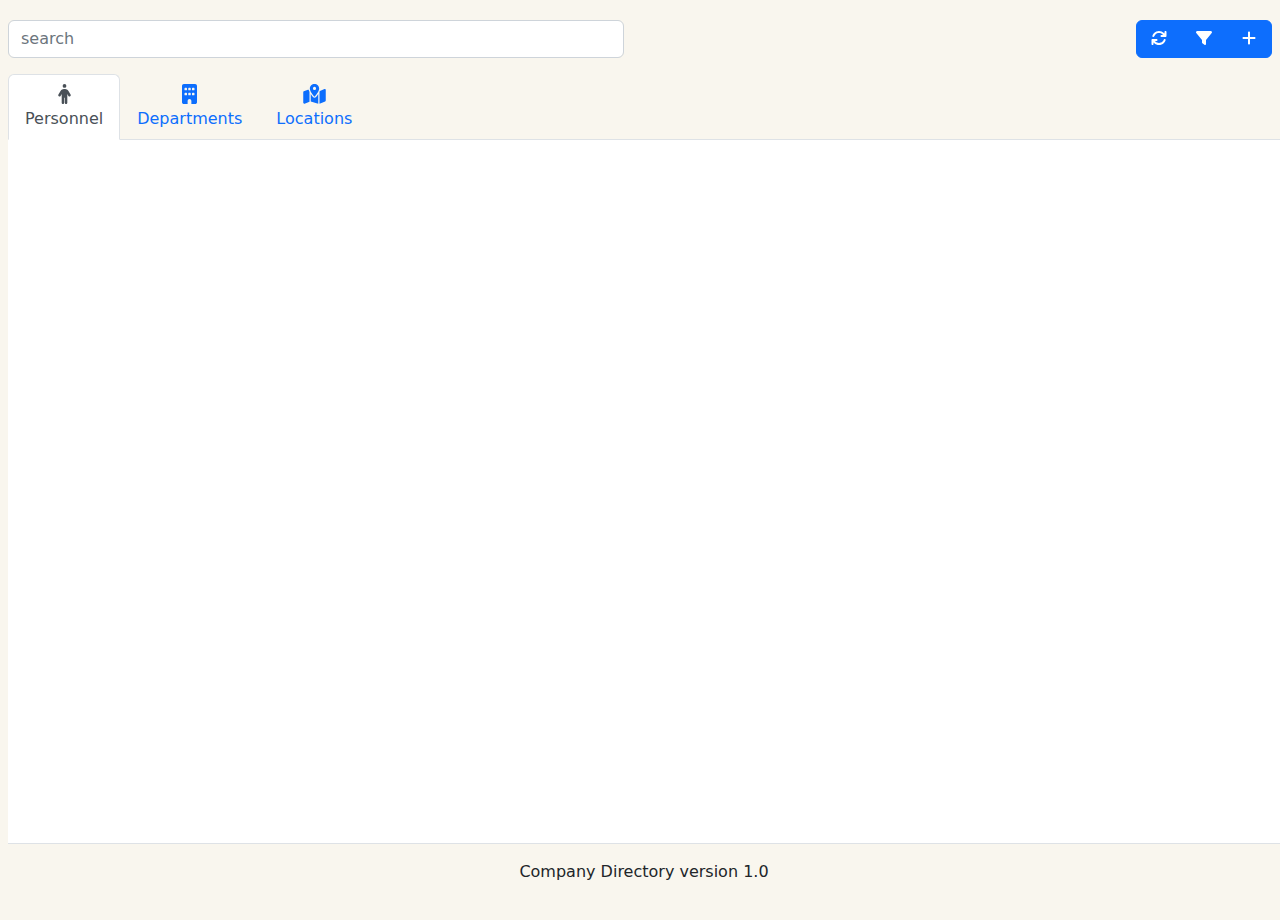
==== commit c76cdd6f: "Add files via upload" ====
--- a/project2/index.html
+++ b/project2/index.html
@@ -21,65 +21,56 @@
 
         <section>
 
-
-
-
-          <div class="appHeader">
-            <div class="row">
-              <div class="col-md-4 col-12 mb-3 px-4">
-                <!-- Input and select fields -->
-                <div class="col-md-4 col-12 mb-3 px-4">
-                  <input id="searchInp" class="form-control" placeholder="search">
-                </div>
-            
-                <div class="col-md-4 col-12 pb-3 px-4">
-                  <select class="form-select" id="select-departments">
-                  </select>                 
-                </div>
-            
-                <div class="col-md-4 col-12 pb-3 px-4">
-                  <select class="form-select" id="select-locations">
-                  </select>
-                </div>
-              </div>
-          
-              <div class="col-md-8 col-12 d-flex justify-content-between align-items-center">
+            <div class="appHeader">
+          
+              <div class="row">
+          
+                <div class="col">
+                  <input id="searchInp" class="form-control mb-3" placeholder="search">
+                </div>
+          
+                <div class="col-6 text-end me-2">
+
+                  <!-- Buttons -->
+          
+                  <div class="btn-group" role="group" aria-label="buttons">
+          
+                    <button id="refreshBtn" type="button" class="btn btn-primary">
+                      <i class="fa-solid fa-refresh fa-fw"></i>
+                    </button>
+                    <button id="filterBtn" type="button" class="btn btn-primary" data-bs-toggle="modal" data-bs-target="#filterModal">
+                      <i class="fa-solid fa-filter fa-fw"></i>
+                    </button>          
+                    <button id="addBtn" type="button" class="btn btn-primary">
+                      <i class="fa-solid fa-plus fa-fw"></i>
+                    </button>
+          
+                  </div>
+          
+                </div>
+                
+              </div>
+         
                 <!-- Nav tabs -->
                 <ul class="nav nav-tabs" id="myTab" role="tablist">
-                  <!-- Tab buttons -->
                   <li class="nav-item" role="presentation">
-                    <button class="nav-link active" id="personnelBtn" data-bs-toggle="tab" data-bs-target="#personnel-tab-pane" type="button" role="tab" aria-controls="personnel-tab-pane" aria-selected="true">
-                      <i class="fa-solid fa-person fa-lg fa-fw"></i><span class="d-none d-sm-inline">Personnel</span>
+                    <button class="nav-link active" id="personnelBtn" data-bs-toggle="tab" data-bs-target="#personnel-tab-pane" type="button" role="tab" aria-controls="home-tab-pane" aria-selected="true">
+                      <i class="fa-solid fa-person fa-lg fa-fw"></i><span class="d-none d-sm-block">Personnel</span>
                     </button>
                   </li>
                   <li class="nav-item" role="presentation">
-                    <button class="nav-link" id="departmentsBtn" data-bs-toggle="tab" data-bs-target="#departments-tab-pane" type="button" role="tab" aria-controls="departments-tab-pane" aria-selected="false">
-                      <i class="fa-solid fa-building fa-lg fa-fw"></i><span class="d-none d-sm-inline">Departments</span>
+                    <button class="nav-link" id="departmentsBtn" data-bs-toggle="tab" data-bs-target="#departments-tab-pane" type="button" role="tab" aria-controls="profile-tab-pane" aria-selected="false">
+                      <i class="fa-solid fa-building fa-lg fa-fw"></i><span class="d-none d-sm-block">Departments</span>
                     </button>
                   </li>
                   <li class="nav-item" role="presentation">
-                    <button class="nav-link" id="locationsBtn" data-bs-toggle="tab" data-bs-target="#locations-tab-pane" type="button" role="tab" aria-controls="locations-tab-pane" aria-selected="false">
-                      <i class="fa-solid fa-map-location-dot fa-lg fa-fw"></i><span class="d-none d-sm-inline">Locations</span>
+                    <button class="nav-link" id="locationsBtn" data-bs-toggle="tab" data-bs-target="#locations-tab-pane" type="button" role="tab" aria-controls="contact-tab-pane" aria-selected="false">
+                      <i class="fa-solid fa-map-location-dot fa-lg fa-fw"></i><span class="d-none d-sm-block">Locations</span>
                     </button>
-                  </li>
+                  </li>          
                 </ul>
-          
-                <!-- Buttons -->
-                <div class="buttons10 px-2">
-                  <div class="btn-group" role="group" aria-label="buttons">
-                    <!-- Buttons here -->
-                    <button id="refreshBtn" type="button" onClick="refreshPage()" class="btn btn-primary">
-                      <i class="fa-solid fa-refresh fa-fw text-white"></i>
-                    </button>
-                    <button id="addBtn" type="button" class="btn btn-primary">
-                      <i class="fa-solid fa-plus fa-fw text-white"></i>
-                    </button>
-                  </div>
-                </div>
-
-              </div>
+
             </div>
-          </div>
 
 
 
@@ -93,9 +84,9 @@
             <div class="tab-content bg-white">
              
             <!-- Employees -->
-            <div class="container tab-pane show active content-area" id="personnel-tab-pane" role="tabpanel" aria-labelledby="home-tab">
+           <!-- <div class="container tab-pane show active content-area" id="personnel-tab-pane" role="tabpanel" aria-labelledby="home-tab">
               <div class="table-area">
-                <table id="employeeTable" class="employeeTable table table-hover responsive-table">
+                <table id="employeeTable" class="employeeTable table table-hover">-->
                   <!--<thead id="employeeHead" class="sticky-top">
                     <tr>
                       <th scope="col" class="align-middle text-nowrap">First Name</th>
@@ -105,28 +96,29 @@
                       <!--<th scope="col" class="align-middle text-nowrap d-none d-md-table-cell">Location</th>
                       <th scope="col" class="align-middle text-nowrap d-none d-md-table-cell">Email</th>
                     </tr>
-                    <tr>-->
-                 </thead>
-                  <tbody id="employeeTbody" class="employeeTbody">
+                    <tr>
+                 </thead>-->
+                  <!--<tbody id="employeeTbody" class="employeeTbody">-->
                     <!-- RESULTS ARE INSERTED HERE -->
-                  </tbody>
+                 <!-- </tbody>
                 </table>
                 <table class="table table-hover">
                   
                 </table>
               </div> 
+            </div>-->
+
+            <div class="tab-pane show active" id="personnel-tab-pane" role="tabpanel" aria-labelledby="home-tab">
+              <table id="employeeTable" class="employeeTable table table-hover">
+                  <tbody id="employeeTbody" class="employeeTbody">
+                      <!-- RESULTS ARE INSERTED HERE -->
+                  </tbody>
+              </table>
             </div>
 
             <!-- Departments -->
               <div class="tab-pane" id="departments-tab-pane" role="tabpanel" aria-labelledby="profile-tab" tabindex="0">
-
                 <table class="table table-hover">
-                  <!--<thead>
-                    <tr>
-                      <th class="align-middle text-nowrap">Department</th>
-                      <th class="align-middle text-nowrap d-none d-md-table-cell">Location</th>
-                    </tr>
-                  </thead>-->
                   <tbody id="departments-cards"> 
                     <!-- RESULTS ARE INSERTED HERE -->
                   </tbody>
@@ -136,11 +128,6 @@
               <!-- Locations -->
               <div class="tab-pane" id="locations-tab-pane" role="tabpanel" aria-labelledby="contact-tab" tabindex="0">
                 <table class="table table-hover">
-                 <!-- <thead>
-                    <tr>
-                      <th class="align-middle text-nowrap">Location</th>
-                    </tr>
-                  </thead>-->
                   <tbody id="locations-cards"> 
                     <!-- RESULTS ARE INSERTED HERE -->
                   </tbody>
@@ -237,7 +224,7 @@
 
 
               <!-- Edit Employee Modal  -->
-              <div id="editEmployeeModal" class="modal fade" tabindex="-1" data-bs-backdrop="false" data-bs-keyboard="false" aria-labelledby="editEmployeeModalLabel" aria-hidden="true">
+              <!--<div id="editEmployeeModal" class="modal fade" tabindex="-1" data-bs-backdrop="false" data-bs-keyboard="false" aria-labelledby="editEmployeeModalLabel" aria-hidden="true">
                 
                 <div class="modal-dialog modal-sm modal-dialog-centered modal-dialog-scrollable">
                      
@@ -288,9 +275,94 @@
                     </div>    
                   </div>
                 </div>               
-              </div> 
-              
-                <!-- Successful Personnel Adding Modal -->
+              </div> -->
+
+
+              <!--<div class="modal fade" id="editEmployeeModal" tabindex="-1" role="dialog" aria-labelledby="editEmployeeModalLabel" aria-hidden="true">
+                <div class="modal-dialog" role="document">
+                    <div class="modal-content">
+                        <div class="modal-header">
+                            <h5 class="modal-title" id="editEmployeeModalLabel">Edit Employee</h5>
+                            <button type="button" class="close" data-dismiss="modal" aria-label="Close">
+                                <span aria-hidden="true">&times;</span>
+                            </button>
+                        </div>
+                        <div class="modal-body">
+                            <form id="editEmployeeForm">
+                                <input type="hidden" id="id_u" name="id" value="">
+                                <div class="form-group">
+                                    <label for="firstName_u">First Name</label>
+                                    <input type="text" class="form-control" id="firstName_u" name="firstName" required>
+                                </div>
+                                <div class="form-group">
+                                    <label for="lastName_u">Last Name</label>
+                                    <input type="text" class="form-control" id="lastName_u" name="lastName" required>
+                                </div>
+                                <div class="form-group">
+                                    <label for="jobTitle_u">Job Title</label>
+                                    <input type="text" class="form-control" id="jobTitle_u" name="jobTitle">
+                                </div>
+                                <div class="form-group">
+                                    <label for="email_u">Email Address</label>
+                                    <input type="email" class="form-control" id="email_u" name="email" required>
+                                </div>
+                                <div class="form-group">
+                                    <label for="editEmployeeDepartmentSelect">Department</label>
+                                    <select class="form-control" id="editEmployeeDepartmentSelect" name="departmentID" required></select>
+                                </div>
+                                <div class="modal-footer">
+                                    <button type="button" class="btn btn-secondary" data-dismiss="modal">Close</button>
+                                    <button type="submit" class="btn btn-primary">Save Changes</button>
+                                </div>
+                            </form>
+                        </div>
+                    </div>
+                </div>
+            </div>-->
+
+            <div id="editEmployeeModal" class="modal fade" tabindex="-1" data-bs-backdrop="false" data-bs-keyboard="false" aria-labelledby="editEmployeeModalLabel" aria-hidden="true">
+              <div class="modal-dialog modal-sm modal-dialog-centered modal-dialog-scrollable">
+                  <div class="modal-content shadow">
+                      <div class="modal-header bg-primary bg-gradient text-white">
+                          <h5 class="modal-title">Edit Employee</h5>
+                          <button type="button" class="btn-close btn-close-white" data-bs-dismiss="modal" aria-label="Close"></button>
+                      </div>
+                      <div class="modal-body">
+                          <form action="" id="editEmployeeForm">
+                              <input type="hidden" id="id_u" name="id">
+                              <div class="form-floating mb-3">
+                                  <input type="text" class="form-control" id="firstName_u" name="firstName" placeholder="First name" required>
+                                  <label for="firstName_u">First name</label>
+                              </div>
+                              <div class="form-floating mb-3">
+                                  <input type="text" class="form-control" id="lastName_u" name="lastName" placeholder="Last name" required>
+                                  <label for="lastName_u">Last name</label>
+                              </div>
+                              <div class="form-floating mb-3">
+                                  <input type="email" class="form-control" id="email_u" name="email" placeholder="Email address" required>
+                                  <label for="email_u">Email Address</label>
+                              </div>
+                              <div class="form-floating mb-3">
+                                  <input type="text" class="form-control" id="jobTitle_u" name="jobTitle" placeholder="Job title" required>
+                                  <label for="jobTitle_u">Job Title</label>
+                              </div>
+                              <div class="form-floating">
+                                  <select class="form-select" id="editEmployeeDepartmentSelect" required>
+                                      <option value="" disabled selected>Select a department</option>
+                                  </select>
+                              </div>
+                              <div class="modal-footer">
+                                  <input type="submit" value="SUBMIT" id="employeeConfirmAEditBtn" class="btn btn-outline-primary btn-sm myBtn">
+                                  <button type="button" class="btn btn-outline-danger btn-sm myBtn" data-bs-dismiss="modal">CANCEL</button>
+                              </div>
+                          </form>
+                      </div>
+                  </div>
+              </div>
+          </div>
+          
+              
+                <!-- Successful Personnel Update Modal -->
                 <div id="successUpdatePersonnel" class="modal fade" role="dialog">
                   <div class="modal-dialog">
                     <div class="modal-content">
@@ -741,6 +813,33 @@
 
                   </div>
                 </div>
+
+                <!-- Filter modal -->
+                <div class="modal fade" id="filterModal" tabindex="-1" aria-labelledby="filterModalLabel" aria-hidden="true">
+                  <div class="modal-dialog">
+                    <div class="modal-content">
+                      <div class="modal-header">
+                        <h5 class="modal-title" id="filterModalLabel">Filter Options</h5>
+                        <button type="button" class="btn-close" data-bs-dismiss="modal" aria-label="Close"></button>
+                      </div>
+                      <div class="modal-body">
+                        <label for="filterOption"><strong>Filter employees by departments</strong></label>
+                          <select class="form-select" id="select-departments">
+                          </select>                 
+                    
+                          <label for="filterOption"><strong>Filter employees by locations</strong></label>
+                          <select class="form-select" id="select-locations">
+                          </select>
+                        </select>
+                      <div class="modal-footer">
+                        <button type="button" class="btn btn-secondary" data-bs-dismiss="modal">Close</button>
+                      </div>
+                    </div>
+                  </div>
+                </div>
+
+
+
       
       </main>
               
--- a/project2/libs/css/style.css
+++ b/project2/libs/css/style.css
@@ -25,7 +25,9 @@
   width: 70px;
 }
 
+
 ul, li {list-style-type: none;}
+
 
 /* Preloader */
 #preloader {
@@ -113,4 +115,4 @@
   100% {
       transform: rotate(360deg);
   }
-}+}
